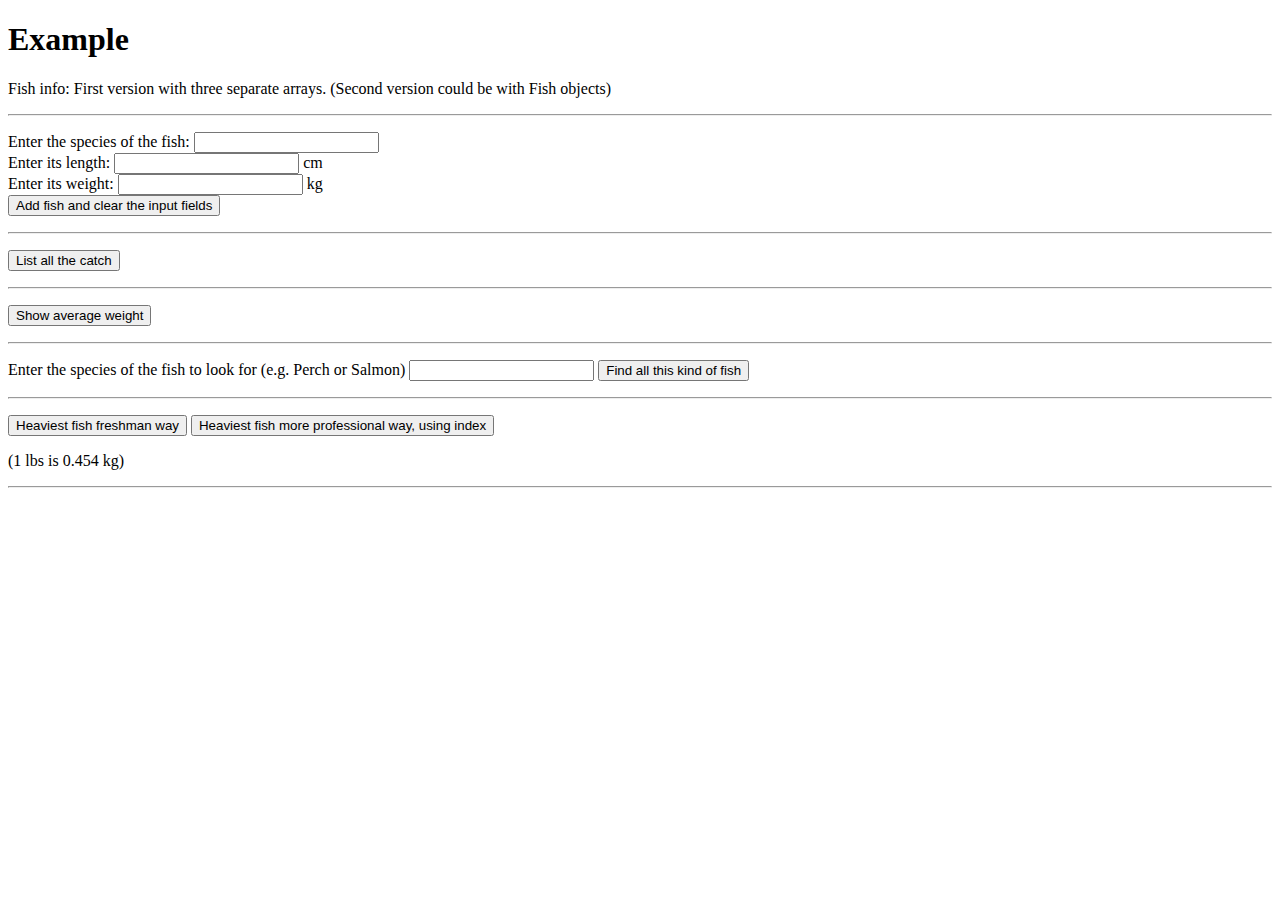
==== Step_0_Only_HTML_page/HtmlPage.html @ fd45b198 "Add files via upload" ====
﻿<!DOCTYPE html>
<html>
<head>
  <title>Fish catch database - Recapping JavaScript</title>
  <meta charset="utf-8" />
  <!-- merely adding the Materialize or Bootsrap CSS gives more modern looks -->
  <link rel="stylesheet" href="https://stackpath.bootstrapcdn.com/bootstrap/4.1.1/css/bootstrap.min.css" integrity="sha384-WskhaSGFgHYWDcbwN70/dfYBj47jz9qbsMId/iRN3ewGhXQFZCSftd1LZCfmhktB" crossorigin="anonymous">
</head>
<body>
  <h1>Example</h1>
  <p>Fish info: First version with three separate arrays. 
        (Second version could be with Fish objects)</p>
  <hr /> <!-- --------------------------------------------------- -->

  <p>
    <span>Enter the species of the fish:</span>
    <input type="text" id="txtSpecies" />
    <br />

    <span>Enter its length:</span>
    <input type="text" id="txtLength" />
    <span>cm</span>
    <br />

    <span>Enter its weight:</span>
    <input type="text" id="txtWeight" />
    <span>kg</span>
    <br />

    <button onclick="addFish();">
         Add fish and clear the input fields</button>
  </p>
  <p id="pOutput1"></p>
  <hr /> <!-- --------------------------------------------------- -->

  <p>
    <button onclick="listAllCatch();">List all the catch</button>
  </p>
  <p id="pOutput2"></p>

  <hr /> <!-- --------------------------------------------------- -->
 
  <p>
    <button onclick="showAverageWeight();">Show average weight
    </button>
  </p>
  <p id="pOutput3"></p>

  <hr /> <!-- --------------------------------------------------- -->   
  <p>
    <span>Enter the species of the fish to look for (e.g. Perch or
      Salmon)</span>
    <input type="text" id="txtSpeciesSearched" />
    <button onclick="findFish();">Find all this kind of fish</button>
  </p>
  <p id="pOutput4"></p>

  <hr /> <!-- --------------------------------------------------- -->

  <p>
      <button onclick="maxWeightFreshmanWay();">
          Heaviest fish freshman way</button> 
      
      <button onclick="maxWeightUsingIndex();">
          Heaviest fish more professional way, using index</button>
  </p>
  <p>(1 lbs is 0.454 kg)</p>
  <p id="pOutput5"></p>

  <hr /> <!-- --------------------------------------------------- -->

  <script src="fish_code.js"></script>
</body>
</html>
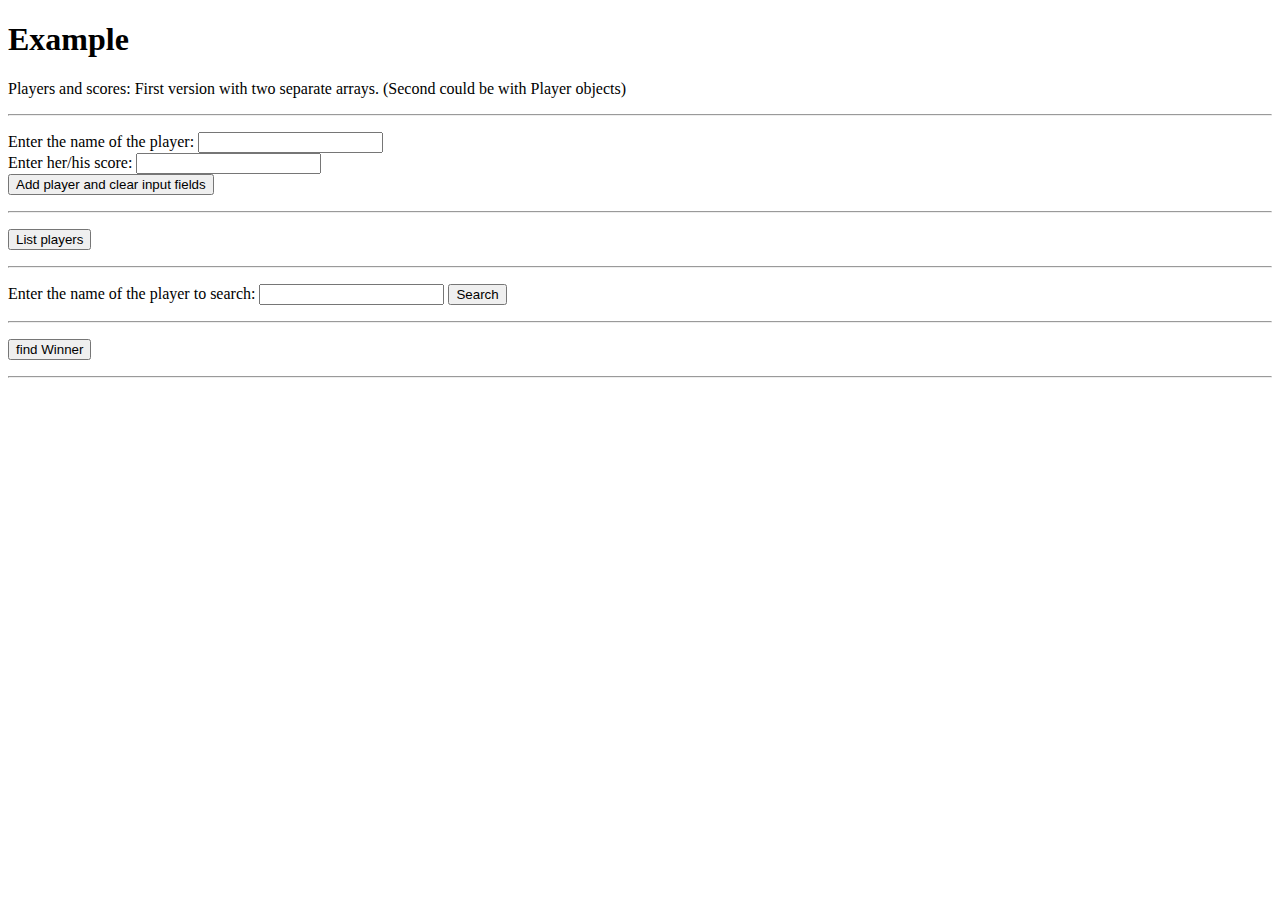
==== commit 34e131e4: "practise javascript exam" ====
--- a/Step_0_Only_HTML_page/HtmlPage.html
+++ b/Step_0_Only_HTML_page/HtmlPage.html
@@ -1,74 +1,60 @@
 ﻿<!DOCTYPE html>
 <html>
-<head>
-  <title>Fish catch database - Recapping JavaScript</title>
-  <meta charset="utf-8" />
-  <!-- merely adding the Materialize or Bootsrap CSS gives more modern looks -->
-  <link rel="stylesheet" href="https://stackpath.bootstrapcdn.com/bootstrap/4.1.1/css/bootstrap.min.css" integrity="sha384-WskhaSGFgHYWDcbwN70/dfYBj47jz9qbsMId/iRN3ewGhXQFZCSftd1LZCfmhktB" crossorigin="anonymous">
-</head>
-<body>
-  <h1>Example</h1>
-  <p>Fish info: First version with three separate arrays. 
-        (Second version could be with Fish objects)</p>
-  <hr /> <!-- --------------------------------------------------- -->
+  <head>
+    <title>Players and Scores - Recapping JavaScript</title>
+    <meta charset="utf-8" />
+  </head>
+  <body>
+    <h1>Example</h1>
+    <p>
+      Players and scores: First version with two separate arrays. (Second could
+      be with Player objects)
+    </p>
+    <hr />
+    <!-- ----------------------------------------------- -->
 
-  <p>
-    <span>Enter the species of the fish:</span>
-    <input type="text" id="txtSpecies" />
-    <br />
+    <p>
+      <span>Enter the name of the player:</span>
+      <input type="text" id="txtName" />
+      <br />
 
-    <span>Enter its length:</span>
-    <input type="text" id="txtLength" />
-    <span>cm</span>
-    <br />
+      <span>Enter her/his score:</span>
+      <input type="text" id="txtScore" />
+      <br />
 
-    <span>Enter its weight:</span>
-    <input type="text" id="txtWeight" />
-    <span>kg</span>
-    <br />
+      <button id="addPlayer" onclick="addPlayer();">
+        Add player and clear input fields
+      </button>
+    </p>
+    <hr />
+    <!-- ----------------------------------------------- -->
 
-    <button onclick="addFish();">
-         Add fish and clear the input fields</button>
-  </p>
-  <p id="pOutput1"></p>
-  <hr /> <!-- --------------------------------------------------- -->
+    <p>
+      <button id="listPlayer" onclick="listPlayers();">List players</button>
+    </p>
+    <p id="pOutput"></p>
 
-  <p>
-    <button onclick="listAllCatch();">List all the catch</button>
-  </p>
-  <p id="pOutput2"></p>
+    <hr />
+    <!-- ----------------------------------------------- -->
 
-  <hr /> <!-- --------------------------------------------------- -->
- 
-  <p>
-    <button onclick="showAverageWeight();">Show average weight
-    </button>
-  </p>
-  <p id="pOutput3"></p>
+    <p>
+      <span>Enter the name of the player to search:</span>
+      <input type="text" id="searchName" />
+      <button onClick="searchPlayer();">Search</button>
+    </p>
+    <p id="pOutput2"></p>
 
-  <hr /> <!-- --------------------------------------------------- -->   
-  <p>
-    <span>Enter the species of the fish to look for (e.g. Perch or
-      Salmon)</span>
-    <input type="text" id="txtSpeciesSearched" />
-    <button onclick="findFish();">Find all this kind of fish</button>
-  </p>
-  <p id="pOutput4"></p>
+    <hr />
+    <!-- ----------------------------------------------- -->
 
-  <hr /> <!-- --------------------------------------------------- -->
+    <p>
+      <button onclick="findWinner();">find Winner</button>
+    </p>
+    <p id="pOutput3"></p>
 
-  <p>
-      <button onclick="maxWeightFreshmanWay();">
-          Heaviest fish freshman way</button> 
-      
-      <button onclick="maxWeightUsingIndex();">
-          Heaviest fish more professional way, using index</button>
-  </p>
-  <p>(1 lbs is 0.454 kg)</p>
-  <p id="pOutput5"></p>
+    <hr />
+    <script src="player_code.js"></script>
 
-  <hr /> <!-- --------------------------------------------------- -->
-
-  <script src="fish_code.js"></script>
-</body>
+    <!-- ----------------------------------------------- -->
+  </body>
 </html>
